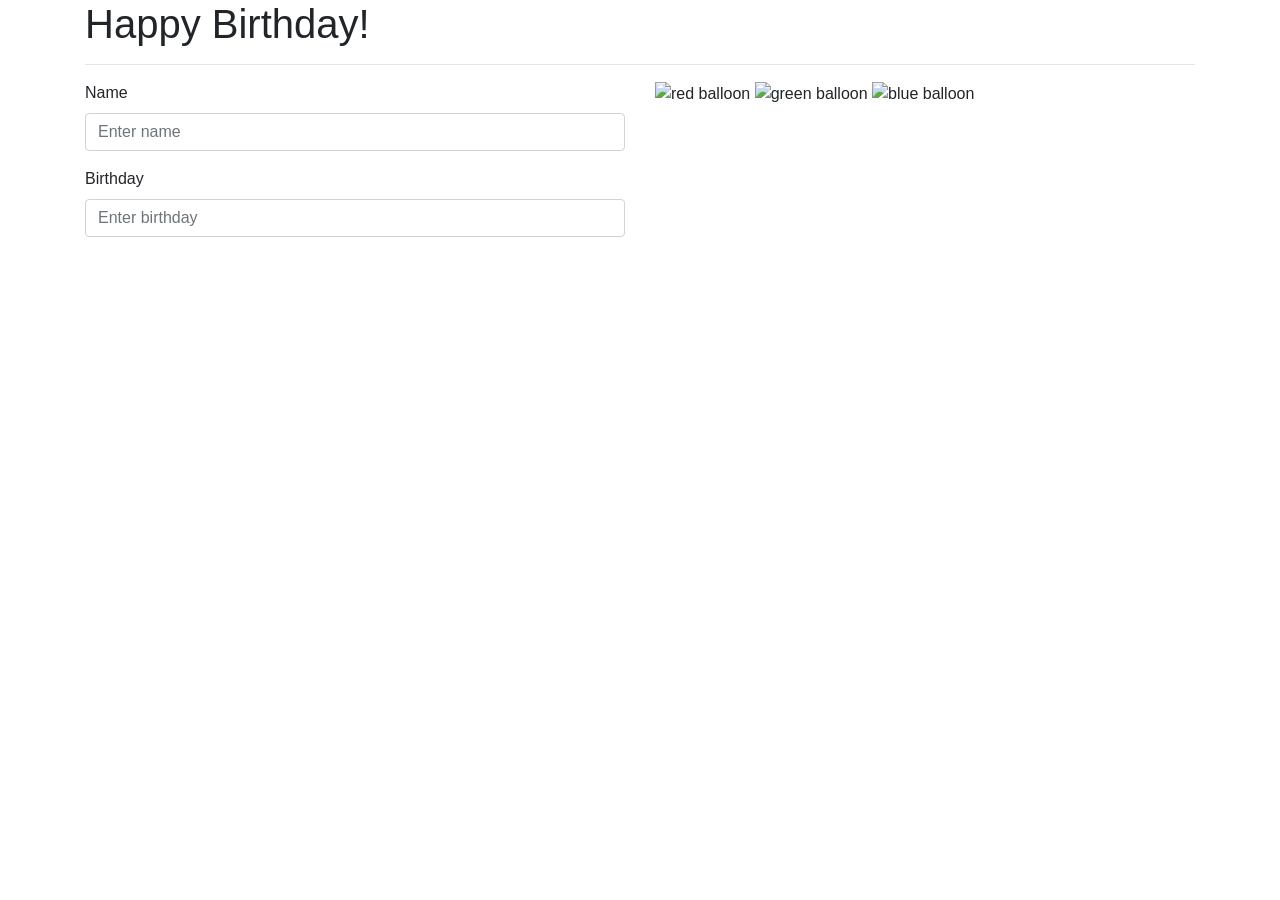
==== wwwroot/balloons.html @ c6dac238 "hide toast on escape, intellisense nodes" ====
﻿<!DOCTYPE html>
<html>
<head>
    <meta name="viewport" content="width=device-width">
    <meta charset="utf-8" />
    <title>Balloons</title>
    <!-- bootstrap -->
    <link rel="stylesheet" href="https://stackpath.bootstrapcdn.com/bootstrap/4.2.1/css/bootstrap.min.css" integrity="sha384-GJzZqFGwb1QTTN6wy59ffF1BuGJpLSa9DkKMp0DgiMDm4iYMj70gZWKYbI706tWS" crossorigin="anonymous">
    <!-- pickadate -->
    <link rel="stylesheet" href="css/default.css" />
    <link rel="stylesheet" href="css/default.date.css" />
</head>
<body>

    <!-- content -->
    <div class="container">
        <h1>Happy Birthday!</h1><hr />
        <form role="form">
            <div class="row">
                <div class="col-sm">
                    <div class="form-group">
                        <label for="name">Name</label>
                        <input type="text" class="form-control" id="name" placeholder="Enter name">
                    </div>
                    <div class="form-group">
                        <label for="birthday">Birthday</label>
                        <input type="text" class="form-control" id="birthday" placeholder="Enter birthday" />
                    </div>
                </div>
                <div class="col-sm">
                    <img src="media/red.png" class="ball" alt="red balloon" id="redImg" />
                    <img src="media/green.png" class="ball" alt="green balloon" id="greenImg" />
                    <img src="media/blue.png" class="ball" alt="blue balloon" id="blueImg" />
                </div>
            </div>
        </form>
    </div>

    <!-- jQuery -->
    <script src="https://code.jquery.com/jquery-3.3.1.slim.min.js" integrity="sha384-q8i/X+965DzO0rT7abK41JStQIAqVgRVzpbzo5smXKp4YfRvH+8abtTE1Pi6jizo" crossorigin="anonymous"></script>
    <!-- popper -->
    <script src="https://cdnjs.cloudflare.com/ajax/libs/popper.js/1.14.6/umd/popper.min.js" integrity="sha384-wHAiFfRlMFy6i5SRaxvfOCifBUQy1xHdJ/yoi7FRNXMRBu5WHdZYu1hA6ZOblgut" crossorigin="anonymous"></script>
    <!-- bootstrap -->
    <script src="https://stackpath.bootstrapcdn.com/bootstrap/4.2.1/js/bootstrap.min.js" integrity="sha384-B0UglyR+jN6CkvvICOB2joaf5I4l3gm9GU6Hc1og6Ls7i6U/mkkaduKaBhlAXv9k" crossorigin="anonymous"></script>
    <!-- pickadate -->
    <script src="/js/picker.js"></script>
    <script src="/js/picker.date.js"></script>
    <!-- custom js -->
    <script src="js/balloons.js"></script>
</body>
</html>
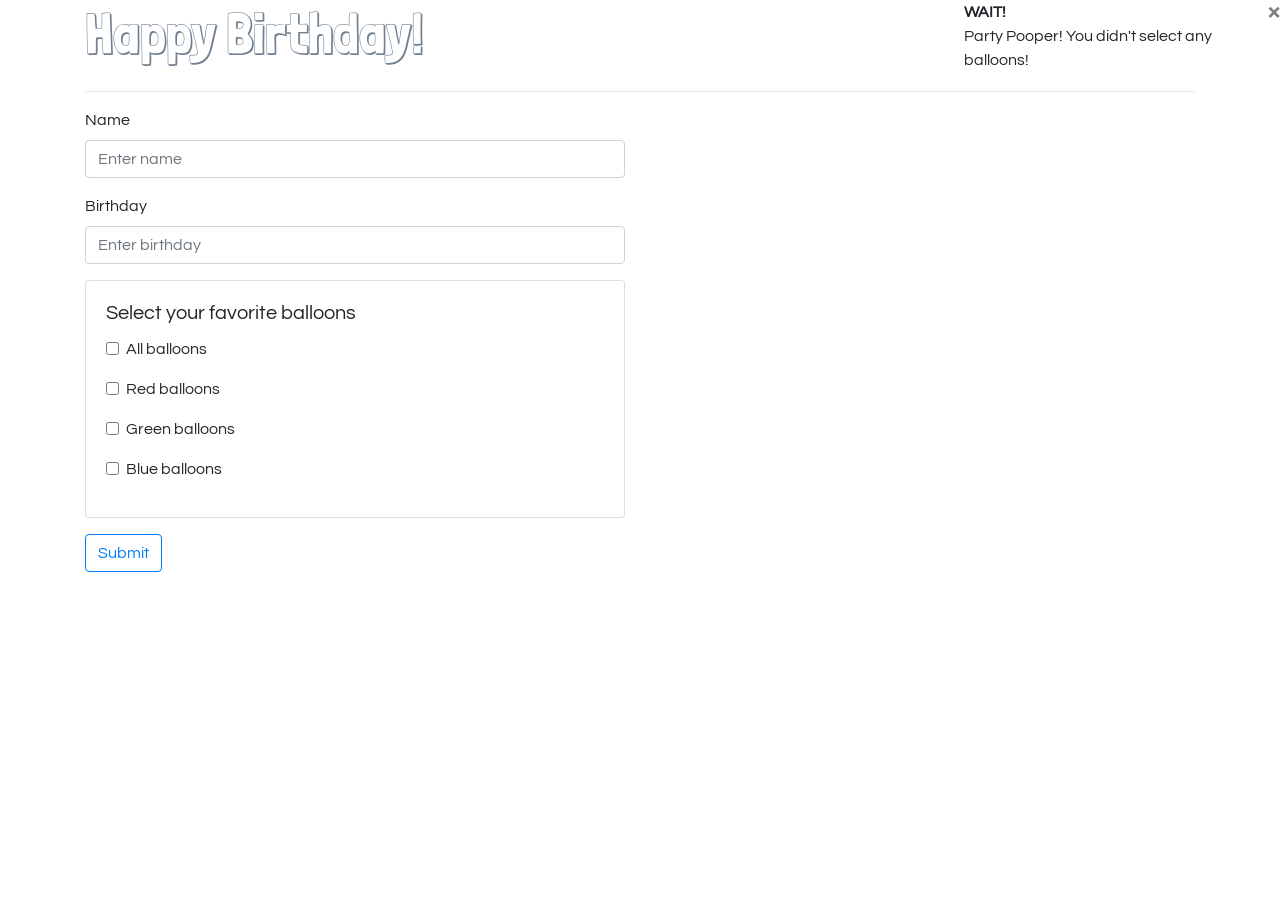
==== commit 78fb2260: "Homework done." ====
--- a/wwwroot/balloons.html
+++ b/wwwroot/balloons.html
@@ -9,12 +9,49 @@
     <!-- pickadate -->
     <link rel="stylesheet" href="css/default.css" />
     <link rel="stylesheet" href="css/default.date.css" />
+    <!-- animate.css -->
+    <link rel="stylesheet" href="https://cdnjs.cloudflare.com/ajax/libs/animate.css/3.7.0/animate.min.css">
+    <!-- google font -->
+    <link href="https://fonts.googleapis.com/css?family=Londrina+Shadow|Questrial" rel="stylesheet">
+    <!-- custom css -->
+    <style>
+        h1 {
+            font-family: 'Londrina Shadow';
+            color: slategray;
+            font-size: 3.5em;
+        }
+        body {
+            font-family: 'Questrial';
+        }
+        h1.animated {
+            display: inline-block;
+        }
+        .ball{
+            visibility: hidden;
+        }
+        .toast {
+            position: absolute;
+            top: 0px;
+            right: 0px;
+        }
+    </style>
 </head>
 <body>
-
+    <!-- toast -->
+    <div id="toast" class="toast">
+        <div class="toast-header">
+            <strong class="mr-auto">WAIT!</strong>
+            <button type="button" class="ml-2 mb-1 close" data-dismiss="toast" aria-label="Close">
+                <span aria-hidden="true">&times;</span>
+            </button>
+        </div>
+        <div class="toast-body">
+            Party Pooper! You didn't select any balloons!
+        </div>
+    </div>
     <!-- content -->
     <div class="container">
-        <h1>Happy Birthday!</h1><hr />
+        <h1 class="animated">Happy Birthday!</h1><hr />
         <form role="form">
             <div class="row">
                 <div class="col-sm">
@@ -26,6 +63,28 @@
                         <label for="birthday">Birthday</label>
                         <input type="text" class="form-control" id="birthday" placeholder="Enter birthday" />
                     </div>
+                    <div class="card">
+                        <div class="card-body">
+                            <h5 class="card-title">Select your favorite balloons</h5>
+                            <div class="form-group form-check">
+                                <input type="checkbox" class="form-check-input" id="all">
+                                <label class="form-check-label" for="all">All balloons</label>
+                            </div>
+                            <div class="form-group form-check">
+                                <input type="checkbox" class="form-check-input" id="red">
+                                <label class="form-check-label" for="red">Red balloons</label>
+                            </div>
+                            <div class="form-group form-check">
+                                <input type="checkbox" class="form-check-input" id="green">
+                                <label class="form-check-label" for="green">Green balloons</label>
+                            </div>
+                            <div class="form-group form-check">
+                                <input type="checkbox" class="form-check-input" id="blue">
+                                <label class="form-check-label" for="blue">Blue balloons</label>
+                            </div>
+                        </div>
+                    </div>
+                    <button type="button" class="btn btn-outline-primary mt-3" id="submit">Submit</button>
                 </div>
                 <div class="col-sm">
                     <img src="media/red.png" class="ball" alt="red balloon" id="redImg" />
